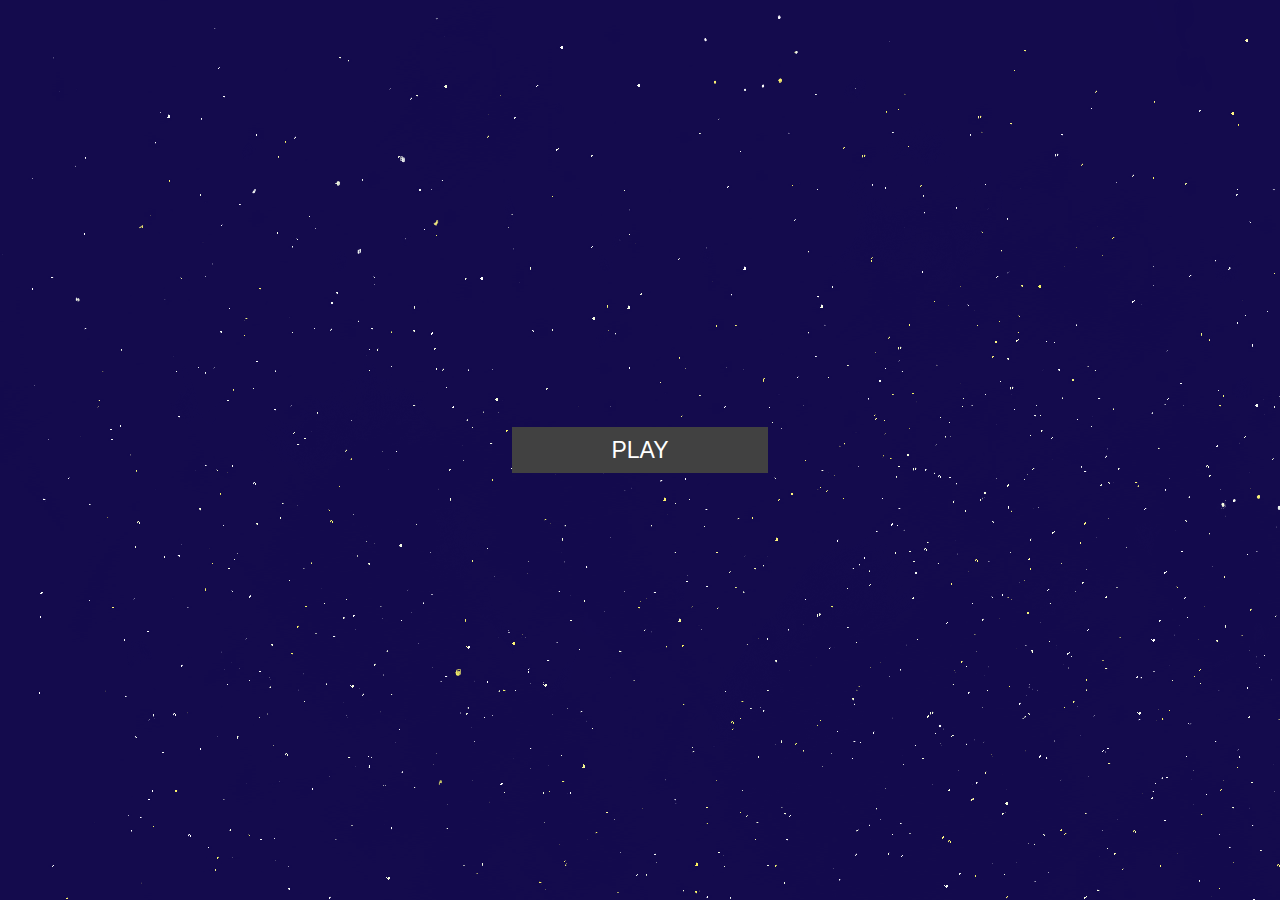
==== index.html @ a12ef161 "Add files via upload" ====
<!DOCTYPE html>

<html>
<head>
    <meta charset="utf-8">
    <meta http-equiv="X-UA-Compatible" content="IE=edge">
    <meta name="viewport" content="width=device-width, initial-scale=1.0">
    <meta name="scaffolded-by" content="https://github.com/google/stagehand">
    <title>Escape the Dark</title>
    <link rel="stylesheet" href="styles.css">
    <link rel="icon" href="favicon.ico">
    <script defer src="main.dart.js"></script>
</head>

<body>
  <div id="background" class="background">
    <div id="startMenu" class="menu">
      <button id="PlayButton" class="menuButton" onclick='requestOrientationPermission();'>PLAY</button>
    </div>

    <div id="levelOverview" class="menu"></div>
    <div id="camera" class = "camera">
      <div id="levelBackground "class="gridfield levelBackground">
      </div>
      <div id="field" class="gridfield">
        <div id="player" class="astronaut"></div>
      </div>
      <div id="viewfield" class="gridfield"></div>

    </div>
    <div id="finished">
      <p id="finishedText" class="lineBreak"></p>
      <button id="Again" class="menuButton">Nochmal Spielen</button>
        <button id="Next" class="menuButton">Nächstes Level</button>
      <button id="backToMenuButton" class="menuButton">MENÜ</button>
    </div>
  </div>

  <script type="text/javascript">
      function requestOrientationPermission(){
          DeviceOrientationEvent.requestPermission()
              .then(response => {
                  if (response == 'granted') {
                      window.addEventListener('deviceorientation', (e) => {

                      })
                  }
              })
              .catch(console.error)
      }
  </script>

</body>
</html>
---- styles.css ----
@import url(https://fonts.googleapis.com/css?family=Roboto);

html, body {
    width: 100%;
    height: 100%;
    margin: 0;
    padding: 0;
    font-family: 'Roboto', sans-serif;
    overflow: hidden;

}

#output {
    padding: 20px;
    text-align: center;
}

#level {
    display: none;
    background-image: url("resources/background/background.png");
    background-repeat: no-repeat;
}

#camera {
    display: none;
    width: 50%;
    height: 50%;
    overflow: hidden;
    position: relative;
    margin: auto;
    margin-top: 10%;
    border: 2px solid black;
    background-color: black;
    justify-items: center;
    align-items: center;
}

#viewfield {
    z-index: 5;
}

.gridfield {
    position: absolute;
    display: grid;
}

#background {
    display: flex;
    width: 100%;
    height: 100%;
    flex-direction: column;
    justify-content: center;
    align-items: center;
    align-content: center;

    background-image: url("resources/background/background.png");
    background-repeat: no-repeat;
}

#levelOverview {
    display: none;
}

.levelBackground {
    background-image: url("resources/background/background.png");
    background-repeat: repeat;
}

.astronaut {
    width: 50px;
    height: 50px;

    background-image: url("resources/assets/Astronaut.svg");
    background-repeat: no-repeat;
    background-size: 100% auto;
    background-position: center center;
    position: absolute;
}

.wall {
    background-image: url("resources/assets/wall.svg");
    background-repeat: no-repeat;
    background-size: 100% auto;
    background-position: center center;
}

.path {
    background-color: white;
}

.abyss {
    visibility: hidden;
}

.goal_unlocked {
    background-image: url("resources/assets/ziel_open.svg");
    background-repeat: no-repeat;
    background-size: 100% auto;
    background-position: center center;
    background-color: white;
}

.goal_locked {
    background-image: url("resources/assets/ziel_locked.svg");
    background-repeat: no-repeat;
    background-size: 100% auto;
    background-position: center center;
    background-color: white;
}

.menu {
  display: flex;
  flex-direction: column;
  flex-wrap: nowrap;
  gap: 10px;
  justify-content: center;
  align-items: center;
  align-content: center;
  height: 100%;
  width: 100%;
}

.key {
  background-image: url("resources/assets/Key.svg");
  background-repeat: no-repeat;
  background-size: 100% auto;
  background-position: center center;

  position: absolute;
}

.menuButton {
  font-size: 23px;
  text-transform: uppercase;
  text-align: center;
  background-color: #414141;
  color: white;
  border: none;
    gap:20px;
  padding: 0 2px 0 2px;
  width: 20%;
  min-width: 106px;
  height: 2em;
}

#finished button {
  width: 95% !important;
}

.viewblock {
    background-color: black;
    opacity: 1;
}

.discoveredview {
    background-color: black;
    opacity: 0.5;
}

.fadeout {
    animation-name: fadetotransparent;
    animation-duration: 0.8s;
    animation-iteration-count: 1;
    animation-fill-mode: forwards;
}

.halffadeout {
    animation-name: halffadetotransparent;
    animation-duration: 0.8s;
    animation-iteration-count: 1;
    animation-fill-mode: forwards;
}


.fadein {
    animation-name: fadetoblack;
    animation-duration: 0.8s;
    animation-iteration-count: 1;
    animation-fill-mode: forwards
}

@keyframes fadetotransparent {
    from {
        opacity: 1;
    }
    to {
        opacity: 0;
    }
}

@keyframes halffadetotransparent {
    from {
        opacity: 0.5;
    }
    to {
        opacity: 0;
    }
}

@keyframes fadetoblack {
    from {
        opacity: 0;
    }
    to {
        opacity: 0.5;
    }
}

#iosButton {
    display: none;
    font-size: 23px;
    text-transform: uppercase;
    background-color: #000000;
    color: white;
    border: none;
    padding: 0 2px 0 2px;

}

#finished {
    display: none;
    z-index: 6;
    background-color: white;
    align-items: center;
    margin: auto;
    flex-direction: column;
    flex-wrap: wrap;
    max-width: 50%;
    position: absolute;
    padding: 5px;
    gap: 10px;
}

.lineBreak {
    white-space: pre-line;
}
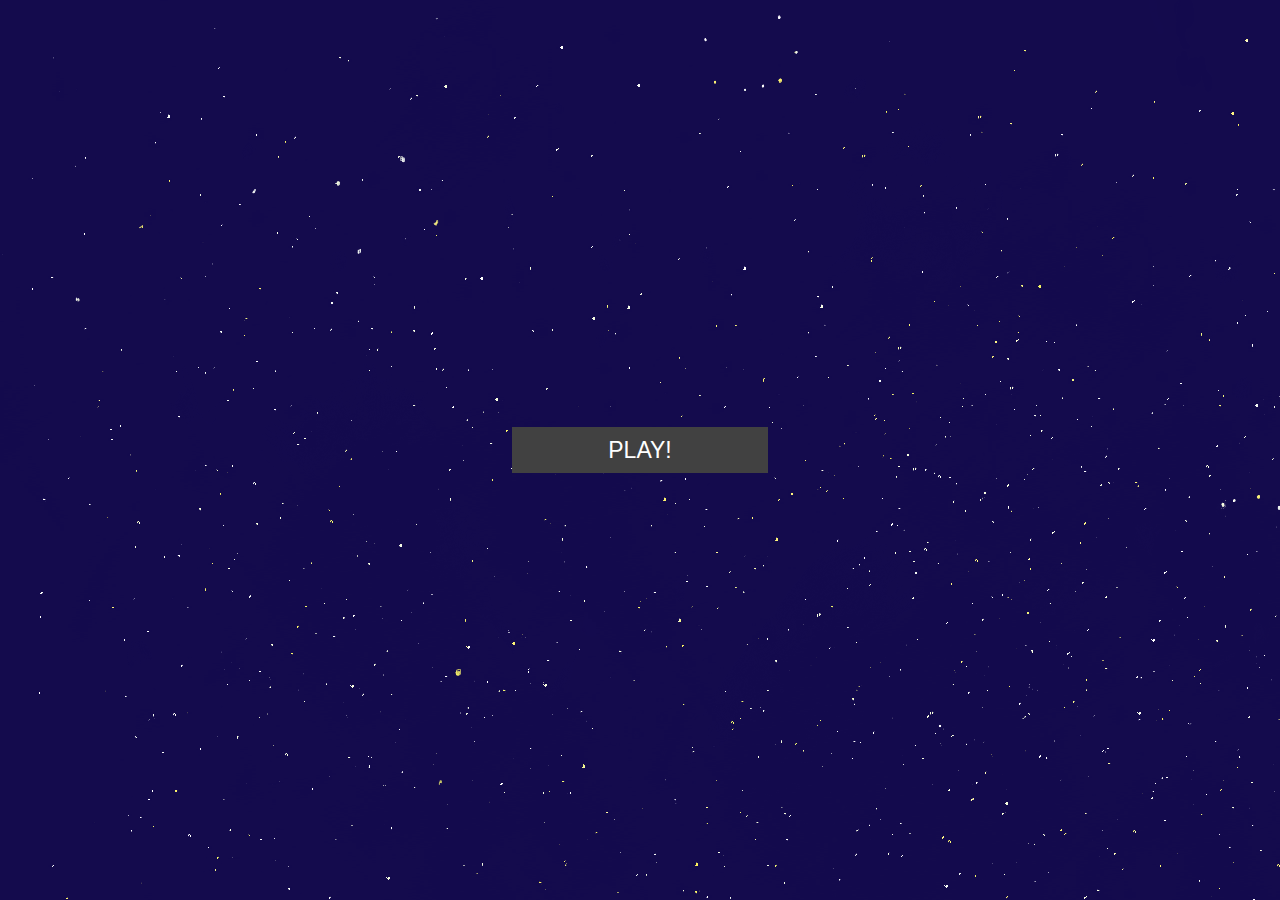
==== commit a3640907: "Update index.html" ====
--- a/index.html
+++ b/index.html
@@ -15,7 +15,7 @@
 <body>
   <div id="background" class="background">
     <div id="startMenu" class="menu">
-      <button id="PlayButton" class="menuButton" onclick='requestOrientationPermission();'>PLAY</button>
+      <button id="PlayButton" class="menuButton" onclick='requestOrientationPermission();'>PLAY!</button>
     </div>
 
     <div id="levelOverview" class="menu"></div>
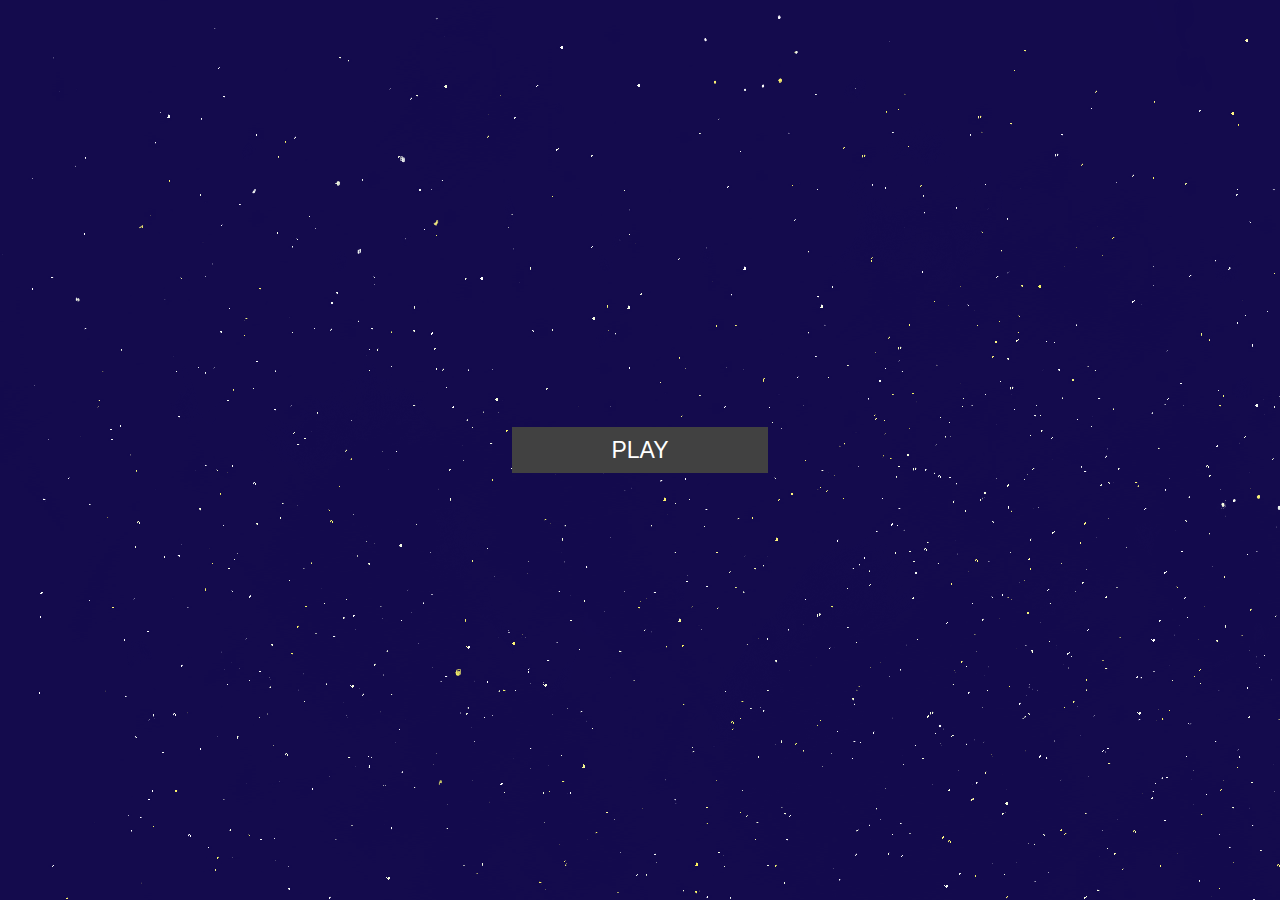
==== commit cbcba780: "Add files via upload" ====
--- a/index.html
+++ b/index.html
@@ -15,7 +15,7 @@
 <body>
   <div id="background" class="background">
     <div id="startMenu" class="menu">
-      <button id="PlayButton" class="menuButton" onclick='requestOrientationPermission();'>PLAY!</button>
+      <button id="PlayButton" class="menuButton" onclick='requestOrientationPermission();'>PLAY</button>
     </div>
 
     <div id="levelOverview" class="menu"></div>
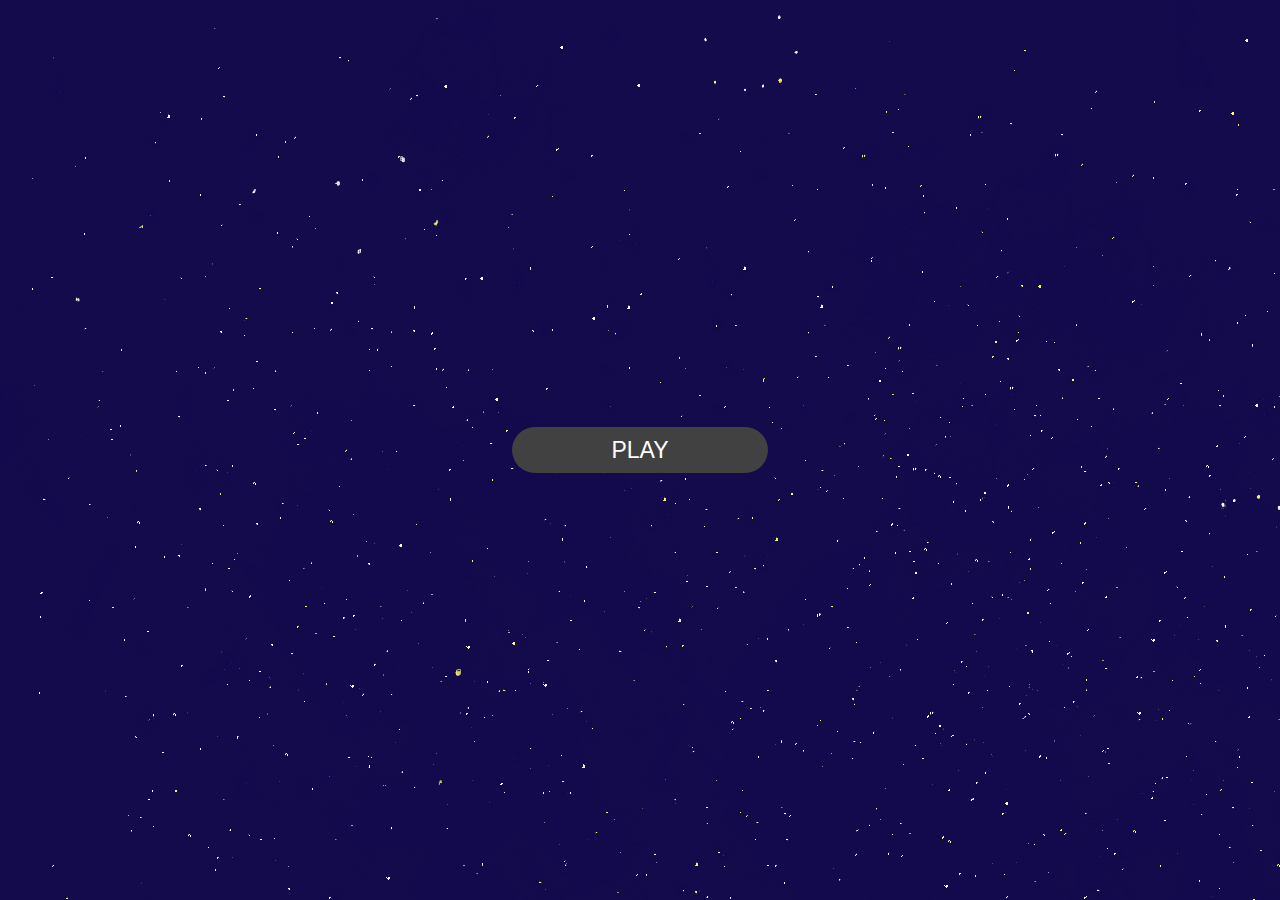
==== commit 90b7a6ed: "Add files via upload" ====
--- a/index.html
+++ b/index.html
@@ -19,13 +19,27 @@
     </div>
 
     <div id="levelOverview" class="menu"></div>
-    <div id="camera" class = "camera">
-      <div id="levelBackground "class="gridfield levelBackground">
+
+    <div id="level" class="level">
+      <div id="levelOverlay" class="Overlay">
+        <div id="timer"></div>
+        <div id="lives">
+          <img src="resources/assets/extralife.svg" alt="Extralife" width="50" height="50">
+          <div id="numberOfLives"></div>
+        </div>
+        <div id="powerUps">
+        </div>
       </div>
-      <div id="field" class="gridfield">
-        <div id="player" class="astronaut"></div>
+
+      <div id="camera" class = "camera">
+        <div id="levelBackground "class="gridfield levelBackground">
+        </div>
+        <div id="field" class="gridfield">
+          <div id="player" class="astronaut"></div>
+        </div>
+        <div id="viewfield" class="gridfield"></div>
+      
       </div>
-      <div id="viewfield" class="gridfield"></div>
 
     </div>
     <div id="finished">
--- a/styles.css
+++ b/styles.css
@@ -17,18 +17,16 @@
 
 #level {
     display: none;
-    background-image: url("resources/background/background.png");
-    background-repeat: no-repeat;
+    flex-direction: column;
 }
 
 #camera {
-    display: none;
+    display: block;
     width: 50%;
     height: 50%;
     overflow: hidden;
     position: relative;
-    margin: auto;
-    margin-top: 10%;
+    margin: 0 auto auto;
     border: 2px solid black;
     background-color: black;
     justify-items: center;
@@ -46,9 +44,9 @@
 
 #background {
     display: flex;
+    flex-direction: column;
     width: 100%;
     height: 100%;
-    flex-direction: column;
     justify-content: center;
     align-items: center;
     align-content: center;
@@ -77,13 +75,6 @@
     position: absolute;
 }
 
-.wall {
-    background-image: url("resources/assets/wall.svg");
-    background-repeat: no-repeat;
-    background-size: 100% auto;
-    background-position: center center;
-}
-
 .path {
     background-color: white;
 }
@@ -106,6 +97,21 @@
     background-size: 100% auto;
     background-position: center center;
     background-color: white;
+}
+
+.gridentity {
+    background-repeat: no-repeat;
+    background-size: 100% auto;
+    background-position: center center;
+    background-color: white;
+}
+
+.lf-b {
+    background-image: url("resources/assets/laserfield/Laserfield_Bottom.svg");
+    background-repeat: no-repeat;
+    background-size: 100% auto;
+    background-position: center center;
+    background-color: white;  
 }
 
 .menu {
@@ -120,14 +126,42 @@
   width: 100%;
 }
 
+.life {
+    background-image: url("resources/assets/extralife.svg");
+    background-repeat: no-repeat;
+    background-size: 100% auto;
+    background-position: center center;
+  
+    position: absolute;
+  }
+
 .key {
   background-image: url("resources/assets/Key.svg");
   background-repeat: no-repeat;
   background-size: 100% auto;
   background-position: center center;
-
   position: absolute;
 }
+
+.runner {
+    background-image: url("resources/assets/monster_runner.svg");
+    /* background-color: red; */
+    border-radius: 100%;
+    background-repeat: no-repeat;
+    background-size: 100% auto;
+    background-position: center center;
+    position: absolute;
+ }
+
+.patroler {
+    background-image: url("resources/assets/monster_patroler.svg");
+    /* background-color: red; */
+    border-radius: 100%;
+    background-repeat: no-repeat;
+    background-size: 100% auto;
+    background-position: center center;
+    position: absolute;
+ }
 
 .menuButton {
   font-size: 23px;
@@ -136,7 +170,8 @@
   background-color: #414141;
   color: white;
   border: none;
-    gap:20px;
+  border-radius: 28px;
+  gap:20px;
   padding: 0 2px 0 2px;
   width: 20%;
   min-width: 106px;
@@ -162,6 +197,7 @@
     animation-duration: 0.8s;
     animation-iteration-count: 1;
     animation-fill-mode: forwards;
+    animation-timing-function: ease;
 }
 
 .halffadeout {
@@ -169,6 +205,7 @@
     animation-duration: 0.8s;
     animation-iteration-count: 1;
     animation-fill-mode: forwards;
+    animation-timing-function: ease;
 }
 
 
@@ -176,7 +213,8 @@
     animation-name: fadetoblack;
     animation-duration: 0.8s;
     animation-iteration-count: 1;
-    animation-fill-mode: forwards
+    animation-fill-mode: forwards;
+    animation-timing-function: ease;
 }
 
 @keyframes fadetotransparent {
@@ -231,6 +269,42 @@
     gap: 10px;
 }
 
+.Overlay {
+    display: inline-grid;
+    width: 50%;
+    grid-template-columns: repeat(3, calc(100% / 3));
+    background-color: white;
+    border-left: 1px solid black;
+    margin: auto auto 0;
+}
+
+.Overlay > div {
+    display: flex;
+    justify-content: center;
+    border-top: 1px solid black;
+    border-right: 1px solid black;
+    font-size: 23px;
+    height: 50px;
+    align-items: center;
+}
+
 .lineBreak {
     white-space: pre-line;
 }
+
+.level {
+    width: 100%;
+    height: 100%;
+}
+
+#lives {
+    display: grid;
+    grid-template-columns: 50px fit-content(100%);
+    justify-content: center;
+}
+
+#numberOfLives {
+    display: flex;
+    justify-content: center;
+    align-items: center;    
+}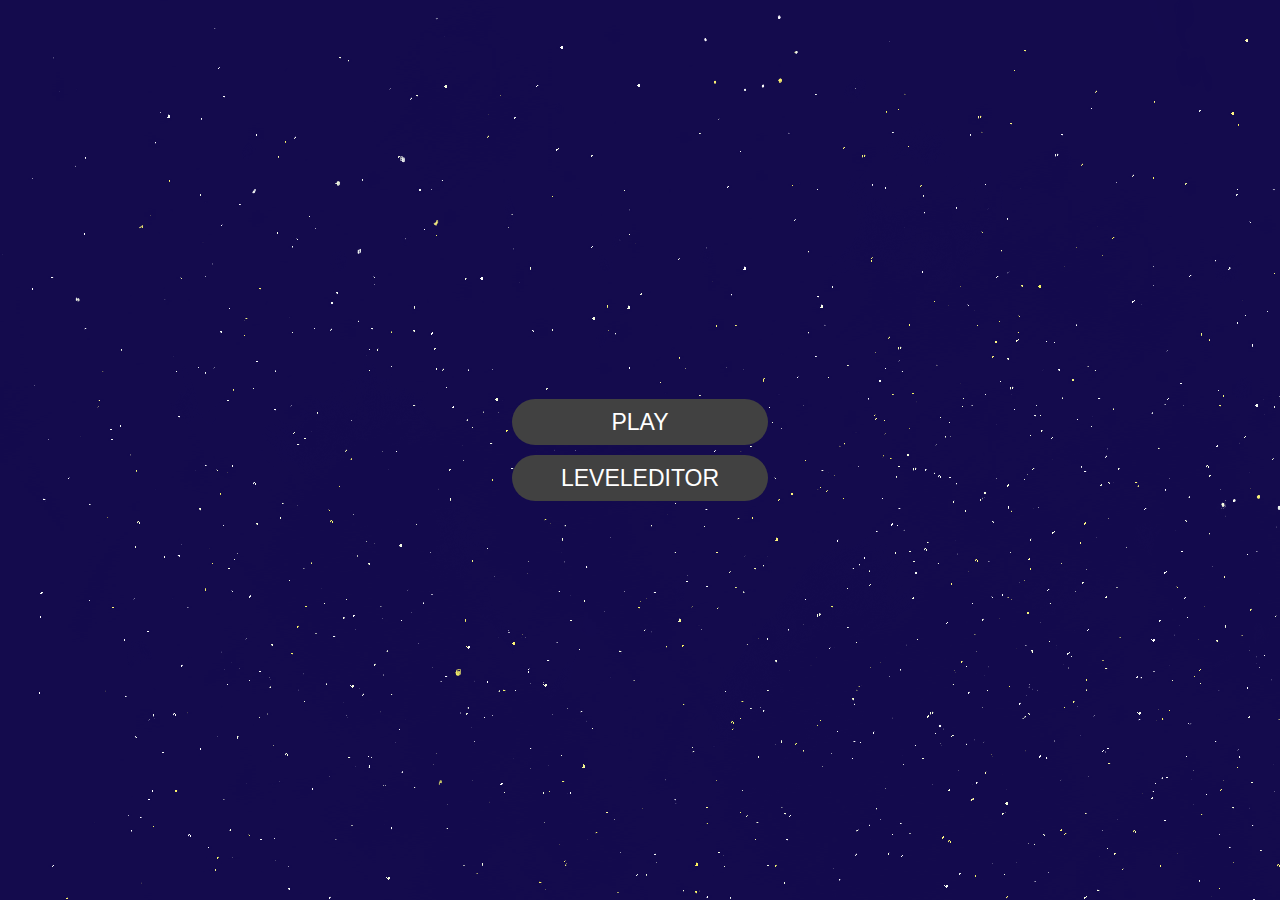
==== commit fab21059: "Add files via upload" ====
--- a/index.html
+++ b/index.html
@@ -1,68 +1,111 @@
 <!DOCTYPE html>
 
 <html>
+
 <head>
-    <meta charset="utf-8">
-    <meta http-equiv="X-UA-Compatible" content="IE=edge">
-    <meta name="viewport" content="width=device-width, initial-scale=1.0">
-    <meta name="scaffolded-by" content="https://github.com/google/stagehand">
-    <title>Escape the Dark</title>
-    <link rel="stylesheet" href="styles.css">
-    <link rel="icon" href="favicon.ico">
-    <script defer src="main.dart.js"></script>
+  <meta charset="utf-8">
+  <meta http-equiv="X-UA-Compatible" content="IE=edge">
+  <meta name="viewport" content="width=device-width, initial-scale=1.0">
+  <meta name="scaffolded-by" content="https://github.com/google/stagehand">
+  <title>Escape the Dark</title>
+  <link rel="stylesheet" href="styles.css">
+  <link rel="icon" href="favicon.ico">
+  <script defer src="main.dart.js"></script>
 </head>
 
 <body>
   <div id="background" class="background">
     <div id="startMenu" class="menu">
-      <button id="PlayButton" class="menuButton" onclick='requestOrientationPermission();'>PLAY</button>
+      <button id="PlayButton" class="buttonStyle menuButtonWidth" onclick='requestOrientationPermission();'>PLAY</button>
+      <button id="LevelEditorButton" class="buttonStyle menuButtonWidth hidden">LEVELEDITOR</button>
     </div>
 
-    <div id="levelOverview" class="menu"></div>
-
-    <div id="level" class="level">
-      <div id="levelOverlay" class="Overlay">
-        <div id="timer"></div>
-        <div id="lives">
-          <img src="resources/assets/extralife.svg" alt="Extralife" width="50" height="50">
-          <div id="numberOfLives"></div>
+    <div id="levelEditorBox" class="scrollBox hidden">
+      <div id='editorOverview' class="menu">
+        <div id="overviewSection" class="editorSection">
+          <button id="editorBack" class="buttonStyle menuButtonWidth backToMenu">Menu</button>
+          <button id="newLevel" class="buttonStyle menuButtonWidth">new Level</button>
         </div>
-        <div id="powerUps">
+        <div id="customlevelbox" class="menu"></div>
+        <div id="customLevelOutbox" class="customOutBox hidden">
+          <pre id="customOut" class="customOut"></pre>
+          <button id="customCopy" class="buttonStyle menuButtonWidth">Copy JSON</button>
+        </div>
+      </div>
+      <div id="levelEditor" class="levelEditor hidden"></div>
+    </div>
+    <div id="levelOverviewBox" class="scrollBox hidden">
+    <div id="levelOverview" class="menu "></div>
+    </div>
+    <div id="level" class="level hidden">
+      <div id="levelOverlay" class="overlay">
+        <div class="fixedOverlay">
+          <div id="timer"></div>
+          <div id="countableEntities">
+            <div id="lives" class="lives">
+              <div id="numberOfLives" class="numberPos"></div>
+            </div>
+            <img src="resources/assets/Key.svg" alt="" id="KeyOverlay" class="size50 hidden">
+          </div>
+          <div>
+            <button id="pauseButton" class="buttonStyle menuButtonWidth">Pause</button>
+          </div>
+        </div>
+        <div id="powerUps" class="powerUpOverlay">
+          <img src="resources/assets/bigger_viewfield.svg" alt="" id="bigger_viewfieldOverlay" class="hidden">
+          <img src="resources/assets/smaller_viewfield.svg" alt="" id="smaller_viewfieldOverlay"
+            class="hidden">
+          <img src="resources/assets/fast.svg" alt="" id="fastOverlay" class="hidden">
+          <img src="resources/assets/slow.svg" alt="" id="slowOverlay" class="hidden">
+          <img src="resources/assets/Invert_Control.svg" alt="" id="Invert_ControlOverlay" class="hidden">
         </div>
       </div>
 
-      <div id="camera" class = "camera">
-        <div id="levelBackground "class="gridfield levelBackground">
+
+      <div id="camera" class="camera">
+        <div id="levelBackground" class="gridfield background repeat">
         </div>
         <div id="field" class="gridfield">
-          <div id="player" class="astronaut"></div>
         </div>
-        <div id="viewfield" class="gridfield"></div>
-      
+        <div id="viewfield" class="zindex5 gridfield"></div>
+
       </div>
+    </div>
 
+    <div id="pauseMenu" class="pauseMenu hidden">
+      <p class="lineBreak">Paused</p>
+      <button id="Continue" class="buttonStyle menuButtonWidth">Continue</button>
+      <button id="LevelOverviewButton" class="buttonStyle menuButtonWidth">Levelselection</button>
+      <button id="BackToMenuButton2" class="backToMenu buttonStyle menuButtonWidth">Menu</button>
     </div>
-    <div id="finished">
+
+    <div id="finished" class="finished hidden">
       <p id="finishedText" class="lineBreak"></p>
-      <button id="Again" class="menuButton">Nochmal Spielen</button>
-        <button id="Next" class="menuButton">Nächstes Level</button>
-      <button id="backToMenuButton" class="menuButton">MENÜ</button>
+      <button id="Again" class="buttonStyle menuButtonWidth">Play again</button>
+      <button id="Next" class="buttonStyle menuButtonWidth">Next level</button>
+      <button id="backToMenuButton" class="buttonStyle menuButtonWidth backToMenu">Menu</button>
     </div>
   </div>
 
   <script type="text/javascript">
-      function requestOrientationPermission(){
-          DeviceOrientationEvent.requestPermission()
-              .then(response => {
-                  if (response == 'granted') {
-                      window.addEventListener('deviceorientation', (e) => {
+    function requestOrientationPermission() {
+      if (navigator.userAgent.match('iPhone') ||
+        navigator.userAgent.match('iPad') ||
+        navigator.userAgent.match('iPod') || (navigator.userAgent.match('Mac') && navigator.maxTouchPoints > 0)) {
+        DeviceOrientationEvent.requestPermission()
+          .then(response => {
+            if (response == 'granted') {
+              window.addEventListener('deviceorientation', (e) => {
 
-                      })
-                  }
               })
-              .catch(console.error)
+            }
+          })
+          .catch(console.error)
       }
+
+    }
   </script>
 
 </body>
-</html>
+
+</html>--- a/styles.css
+++ b/styles.css
@@ -10,69 +10,92 @@
 
 }
 
-#output {
-    padding: 20px;
+.camera {
+    overflow: hidden;
+    background-color: black;
+    margin: 0 auto auto;
+    justify-items: center;
+    display: block;
+    position: relative;
+
+}
+
+.background {
+    display: flex;
+    flex-direction: column;
+    width: 100%;
+    height: 100%;
+    justify-content: center;
+    align-items: center;
+    align-content: center;
+    background-image: url("resources/background/background.png");
+    background-repeat: no-repeat;
+}
+
+.gridfield {
+    display: grid;
+    position: absolute;
+}
+
+.menu {
+    align-self: center;
+    display: flex;
+    flex-direction: column;
+    justify-content: flex-start;
+    align-items: center;
+    width: 100%;
+    margin: auto;
+  }
+
+.buttonStyle {
+    font-size: 23px;
+    text-transform: uppercase;
     text-align: center;
-}
-
-#level {
-    display: none;
-    flex-direction: column;
-}
-
-#camera {
-    display: block;
-    width: 50%;
-    height: 50%;
-    overflow: hidden;
-    position: relative;
-    margin: 0 auto auto;
-    border: 2px solid black;
-    background-color: black;
-    justify-items: center;
-    align-items: center;
-}
-
-#viewfield {
-    z-index: 5;
-}
-
-.gridfield {
-    position: absolute;
-    display: grid;
-}
-
-#background {
+    background-color: #414141;
+    color: white;
+    border: none;
+    margin: 5px;
+    border-radius: 28px;
+    min-height: 2em;
+    cursor: pointer;
+}
+  
+.menuButtonWidth {
+    width: 20%;
+    min-width: 200px;
+}
+
+.level {
     display: flex;
     flex-direction: column;
     width: 100%;
     height: 100%;
-    justify-content: center;
-    align-items: center;
-    align-content: center;
-
-    background-image: url("resources/background/background.png");
-    background-repeat: no-repeat;
-}
-
-#levelOverview {
-    display: none;
-}
-
-.levelBackground {
-    background-image: url("resources/background/background.png");
+}
+
+.repeat {
     background-repeat: repeat;
 }
 
+.gridentity {
+    background-repeat: no-repeat;
+    background-size: 100% auto;
+    background-position: center center;
+    background-color: white;
+}
+
 .astronaut {
-    width: 50px;
-    height: 50px;
-
     background-image: url("resources/assets/Astronaut.svg");
     background-repeat: no-repeat;
     background-size: 100% auto;
     background-position: center center;
     position: absolute;
+}
+
+.wall {
+    background-image: url("resources/assets/wall.svg");
+    background-repeat: no-repeat;
+    background-size: 100% auto;
+    background-position: center center;
 }
 
 .path {
@@ -99,87 +122,113 @@
     background-color: white;
 }
 
-.gridentity {
-    background-repeat: no-repeat;
-    background-size: 100% auto;
-    background-position: center center;
-    background-color: white;
-}
-
-.lf-b {
-    background-image: url("resources/assets/laserfield/Laserfield_Bottom.svg");
-    background-repeat: no-repeat;
-    background-size: 100% auto;
-    background-position: center center;
-    background-color: white;  
-}
-
-.menu {
-  display: flex;
-  flex-direction: column;
-  flex-wrap: nowrap;
-  gap: 10px;
-  justify-content: center;
-  align-items: center;
-  align-content: center;
-  height: 100%;
-  width: 100%;
-}
-
 .life {
     background-image: url("resources/assets/extralife.svg");
     background-repeat: no-repeat;
     background-size: 100% auto;
     background-position: center center;
-  
-    position: absolute;
-  }
+    position: absolute;
+}
+
+.lives {
+    background-image: url("resources/assets/extralife.svg");
+    background-repeat: no-repeat;
+    background-size: 100% auto;
+    background-position: center center;
+    margin: 0 5px;
+    height: 50px;
+    width: 50px;
+    position: relative;
+}
 
 .key {
-  background-image: url("resources/assets/Key.svg");
-  background-repeat: no-repeat;
-  background-size: 100% auto;
-  background-position: center center;
-  position: absolute;
+    background-image: url("resources/assets/Key.svg");
+    background-repeat: no-repeat;
+    background-size: 100% auto;
+    background-position: center center;
+    position: absolute;
+}
+
+.invert {
+    background-image: url("resources/assets/Invert_Control.svg");
+    background-repeat: no-repeat;
+    background-size: 100% auto;
+    background-position: center center;
+    position: absolute;
+}
+
+.speed {
+    position: absolute;
+    background-repeat: no-repeat;
+    background-size: 100% auto;
+    background-position: center center;
+}
+
+.visibility {
+    position: absolute;
+    background-repeat: no-repeat;
+    background-size: 100% auto;
+    background-position: center center;
 }
 
 .runner {
     background-image: url("resources/assets/monster_runner.svg");
-    /* background-color: red; */
     border-radius: 100%;
     background-repeat: no-repeat;
     background-size: 100% auto;
     background-position: center center;
     position: absolute;
- }
+}
 
 .patroler {
     background-image: url("resources/assets/monster_patroler.svg");
-    /* background-color: red; */
     border-radius: 100%;
     background-repeat: no-repeat;
     background-size: 100% auto;
     background-position: center center;
     position: absolute;
- }
-
-.menuButton {
-  font-size: 23px;
-  text-transform: uppercase;
-  text-align: center;
-  background-color: #414141;
-  color: white;
-  border: none;
-  border-radius: 28px;
-  gap:20px;
-  padding: 0 2px 0 2px;
-  width: 20%;
-  min-width: 106px;
-  height: 2em;
+}
+
+.lasergateHorizontal {
+    background-image: url("resources/assets/Lasergate_Horizontal.png");
+    background-repeat: no-repeat;
+    background-size: 100% 100%;
+    background-position: center center;
+    position: absolute;
+}
+
+.lasergateVertical {
+    background-image: url("resources/assets/Lasergate_Vertical.png");
+    background-repeat: no-repeat;
+    background-size: 100% 100%;
+    background-position: center center;
+    position: absolute;
+}
+
+.leveltext {
+    font-size: 23px;
+    text-transform: uppercase;
+    text-align: center;
+    align-items: center;
+    color: white;
+    margin: 0;
+}
+
+.timetext {
+    font-size: 10px;
+    text-transform: uppercase;
+    text-align: center;
+    color: white;
+    margin: 0;
 }
 
 #finished button {
-  width: 95% !important;
+    width: 95% !important;
+}
+
+#pauseMenu button {
+    width: 95% !important;
+    min-width: 240px;
 }
 
 .viewblock {
@@ -244,67 +293,381 @@
     }
 }
 
-#iosButton {
-    display: none;
-    font-size: 23px;
-    text-transform: uppercase;
-    background-color: #000000;
-    color: white;
-    border: none;
-    padding: 0 2px 0 2px;
-
-}
-
-#finished {
-    display: none;
+.finished {
+    display: flex;
     z-index: 6;
     background-color: white;
     align-items: center;
     margin: auto;
     flex-direction: column;
     flex-wrap: wrap;
-    max-width: 50%;
     position: absolute;
     padding: 5px;
     gap: 10px;
-}
-
-.Overlay {
+    min-width: 250px;
+    max-width: 50%;
+}
+
+.pauseMenu {
+    display: flex;
+    z-index: 6;
+    background-color: white;
+    align-items: center;
+    margin: auto;
+    flex-direction: column;
+    flex-wrap: wrap;
+    position: absolute;
+    padding: 5px;
+    gap: 10px;
+}
+
+.overlay {
+    width: 50%;
+    margin: auto auto 0;
+}
+
+.fixedOverlay {
     display: inline-grid;
-    width: 50%;
     grid-template-columns: repeat(3, calc(100% / 3));
     background-color: white;
+    box-sizing: border-box;
     border-left: 1px solid black;
-    margin: auto auto 0;
-}
-
-.Overlay > div {
+    width: 100%;
+}
+
+.fixedOverlay > div {
     display: flex;
     justify-content: center;
     border-top: 1px solid black;
     border-right: 1px solid black;
     font-size: 23px;
+    height: 55px;
+    align-items: center;
+}
+
+.powerUpOverlay {
+    display: flex;
+    z-index: 6;
+    width: 70%;
+    position: absolute;
+}
+
+#powerUps > img {
+    background-color: white;
+    width: 50px;
     height: 50px;
-    align-items: center;
 }
 
 .lineBreak {
     white-space: pre-line;
 }
 
-.level {
+.numberPos{
+    bottom: 0;
+    left: 0;
+    position: absolute;   
+}
+
+.scrollBox{
+    display: flex;
     width: 100%;
     height: 100%;
-}
-
-#lives {
+    justify-content: center;
+    overflow: auto;
+}
+
+#customlevelbox > div{
+    display: flex;
+    flex-direction: row;
+    flex-wrap: wrap;
+    width: 260px;
+    align-items: center;
+    justify-content: center;
+    cursor: pointer;
+}
+
+.editorOverview {
+    max-width: 60%;
+    margin: 0 auto;
+    gap: 15px;
+}
+
+.customJsonLabel{
+    cursor: pointer;
+}
+
+.customOutBox {
+    display: flex;
+    flex-direction: column;
+    justify-content: center;
+    align-items: center;
+    position: absolute;
+    left: 10px;
+    top: 5px;
+    width: calc(30% - 30px);
+    height: 50%;
+}
+
+.customOut {
+    overflow: auto;
+    width: 100%;
+    height: 100%;
+    background-color: lightgrey;
+}
+
+.levelEditor{
+    display:flex;
+    overflow: auto;
+    width: 100%;
+    height: 100%;
+}
+
+.editorSection {
+    display: flex;
+    flex-direction: row;
+    flex-wrap: wrap;
+    width: 100%;
+    justify-content: center;
+    margin: 5px;
+}
+
+.editorSetting{
+    display: flex;
+    flex-direction: column;
+    margin-top: 5px;
+    margin-bottom: 5px;
+}
+
+.sectionLeft{
+    margin-left: auto;
+    margin-right: 5px;
+}
+
+.sectionRight{
+    margin-right: auto;
+    margin-left: 5px;
+}
+
+#settings > div{
+        width: 250px;
+}
+
+#settingsGrid > div {
+    display: flex;
+    align-items: center;
+    justify-content: center;
+    place-content: center;
+}
+
+.editorInput {
+    text-align: center;
+    width: 60px;
+    height: 35px;
+    border-radius: 10%;
+    border: 0;
+    margin-left: 5px;
+}
+
+.editorBox{
     display: grid;
-    grid-template-columns: 50px fit-content(100%);
-    justify-content: center;
-}
-
-#numberOfLives {
-    display: flex;
-    justify-content: center;
-    align-items: center;    
+    width: calc(50% - 20px);
+    max-height: 350px;
+    margin: 0 5px 0 10px;
+    overflow: auto;
+}
+
+.editorGrid{
+    display: grid;
+    justify-self: end;
+}
+
+.pathGrid{
+    width: 50px;
+    height: 50px;
+    border: 1px solid#414141;
+    box-sizing: border-box;
+    background-color: white;
+}
+
+.sidebarBox{
+    display: flex;
+    flex-direction: column;
+    width: calc(50% - 20px);
+    min-height: 340px;
+    margin: 5px auto 5px 5px;
+}
+
+.flexBox{
+    display: flex;
+    margin:5px;
+    width:100%;
+}
+
+#selectedAndRemove > div{
+    display: flex;
+    flex-direction: column;
+    margin: 5px;
+}
+
+.editorInfo {
+    font-size: 14px;
+    max-width: 300px;
+    max-height: 50px;
+    background-color: lightgrey;
+    margin: 0 5px;
+    overflow: auto;
+}
+
+.placeableItem {
+    display: flex;
+    flex-direction: column;
+    align-items: center;
+    justify-content: center;
+    cursor:pointer;
+}
+
+.editorItem{
+    width: 50px;
+    min-height: 50px;
+    height: 50px;
+    margin: 5px;
+}
+
+.editorAbyss {
+    width: 50px;
+    height: 50px;
+    background-color: black;
+    opacity: 0.5;
+}
+
+.dropdownBox{
+    width: 100%;
+    display: flex;
+    flex-direction: row;
+    align-items: center;
+    justify-content: center;
+    position: relative;
+    z-index: 5;
+}
+
+.dropdown{
+    display:flex;
+    width:100%;
+    flex-direction: row;
+    flex-wrap: wrap;
+    gap: 5px;
+    background-color: #414141;
+    padding-bottom: 5px;
+    align-items: center;
+    justify-content: center;
+    border: 1px solid #414141;
+    border-bottom-left-radius: 28px;
+    box-sizing: border-box;
+    border-bottom-right-radius: 28px;
+    position: absolute;
+    z-index: 5;
+    top: 100%;
+}
+
+.lasergateSetting{
+    display: flex;
+    flex-direction: column;
+    width: 280px;
+}
+
+#traps{
+    height: 105px;
+}
+
+.powerupSetting{
+    display: flex;
+    flex-direction: column;
+    justify-content: center;
+    align-items: center;
+    width: 80%;
+}
+
+.monsterSubmitWidth{
+    width: 40%;
+    height: 2em;
+}
+
+.monsterBox{
+    display: flex;
+    flex-direction: row;
+    justify-content: flex-start;
+    justify-self: flex-start;
+    width: 200px;
+    margin: 5px;
+}
+
+.monsterText {
+    color: white;
+    text-align: center;
+    text-shadow: 0 0 8px black;
+    font-size: x-large;
+    font-weight: 900;
+    cursor: default;
+}
+
+.editorOut {
+    width: 250px;
+    max-height: 350px;
+    position: absolute;
+    background-color: lightgrey;
+    overflow: auto;
+}
+
+.borderBotNoRad {
+    border-bottom-right-radius: 0;
+    border-bottom-left-radius: 0;
+}
+
+.imageOption {
+    background-repeat: no-repeat;
+    background-size: 100% 100%;
+    background-position: center center;
+}
+
+.absolut {
+    position: absolute;
+}
+
+.zindex5 {
+    z-index: 5;
+}
+
+.text {
+    font-size: 20px;
+    padding: 0 2px 0 2px;
+    color: white;
+    margin: 5px;
+}
+
+
+.backgroundGreen {
+    background-color: #00854a;
+}
+
+.backgroundLightgreen {
+    background-color: #99ceb7;
+}
+
+.size50 {
+    width: 50px;
+    height: 50px;
+}
+
+.size40 {
+    width: 40px;
+    height: 40px;
+}
+
+.alignCenter {
+    justify-content: center;
+    align-items: center;
+}
+
+.hidden {
+    display: none;
 }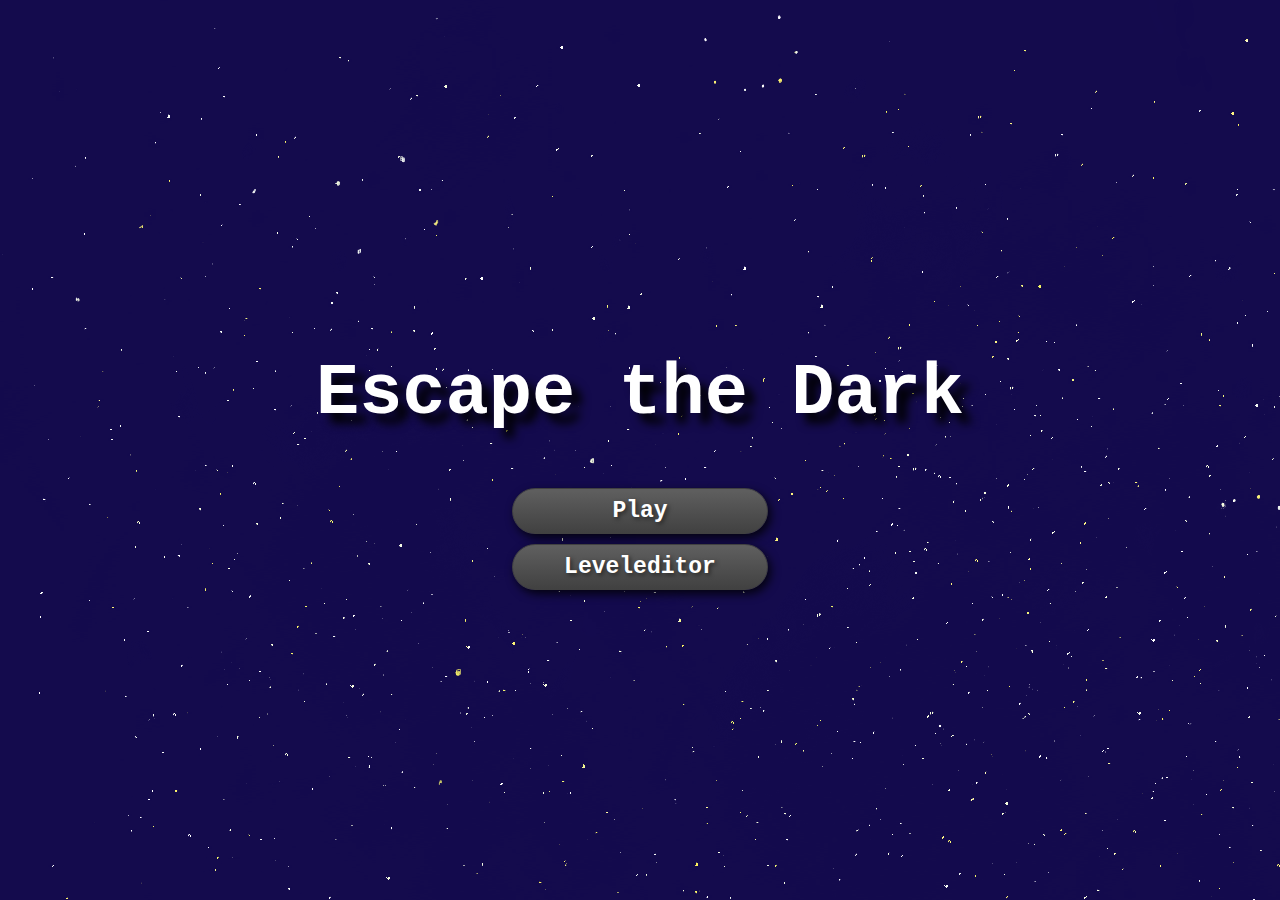
==== commit d0d26f9f: "Add files via upload" ====
--- a/index.html
+++ b/index.html
@@ -16,13 +16,17 @@
 <body>
   <div id="background" class="background">
     <div id="startMenu" class="menu">
-      <button id="PlayButton" class="buttonStyle menuButtonWidth" onclick='requestOrientationPermission();'>PLAY</button>
-      <button id="LevelEditorButton" class="buttonStyle menuButtonWidth hidden">LEVELEDITOR</button>
+      <h1 id="title">Escape the Dark</h1>
+      <button id="PlayButton" class="buttonStyle menuButtonWidth"
+        onclick='requestOrientationPermission();'>Play</button>
+      <button id="LevelEditorButton" class="buttonStyle menuButtonWidth hidden">Leveleditor</button>
     </div>
 
     <div id="levelEditorBox" class="scrollBox hidden">
       <div id='editorOverview' class="menu">
+        <h2>Level Editor</h2>
         <div id="overviewSection" class="editorSection">
+         
           <button id="editorBack" class="buttonStyle menuButtonWidth backToMenu">Menu</button>
           <button id="newLevel" class="buttonStyle menuButtonWidth">new Level</button>
         </div>
@@ -35,7 +39,7 @@
       <div id="levelEditor" class="levelEditor hidden"></div>
     </div>
     <div id="levelOverviewBox" class="scrollBox hidden">
-    <div id="levelOverview" class="menu "></div>
+      <div id="levelOverview" class="menu "></div>
     </div>
     <div id="level" class="level hidden">
       <div id="levelOverlay" class="overlay">
@@ -53,8 +57,7 @@
         </div>
         <div id="powerUps" class="powerUpOverlay">
           <img src="resources/assets/bigger_viewfield.svg" alt="" id="bigger_viewfieldOverlay" class="hidden">
-          <img src="resources/assets/smaller_viewfield.svg" alt="" id="smaller_viewfieldOverlay"
-            class="hidden">
+          <img src="resources/assets/smaller_viewfield.svg" alt="" id="smaller_viewfieldOverlay" class="hidden">
           <img src="resources/assets/fast.svg" alt="" id="fastOverlay" class="hidden">
           <img src="resources/assets/slow.svg" alt="" id="slowOverlay" class="hidden">
           <img src="resources/assets/Invert_Control.svg" alt="" id="Invert_ControlOverlay" class="hidden">
@@ -67,19 +70,19 @@
         </div>
         <div id="field" class="gridfield">
         </div>
-        <div id="viewfield" class="zindex5 gridfield"></div>
+        <div id="viewfield" class="gridfield"></div>
 
       </div>
     </div>
 
-    <div id="pauseMenu" class="pauseMenu hidden">
+    <div id="pauseMenu" class="popupMenu hidden">
       <p class="lineBreak">Paused</p>
       <button id="Continue" class="buttonStyle menuButtonWidth">Continue</button>
       <button id="LevelOverviewButton" class="buttonStyle menuButtonWidth">Levelselection</button>
       <button id="BackToMenuButton2" class="backToMenu buttonStyle menuButtonWidth">Menu</button>
     </div>
 
-    <div id="finished" class="finished hidden">
+    <div id="finished" class="popupMenu hidden">
       <p id="finishedText" class="lineBreak"></p>
       <button id="Again" class="buttonStyle menuButtonWidth">Play again</button>
       <button id="Next" class="buttonStyle menuButtonWidth">Next level</button>
--- a/styles.css
+++ b/styles.css
@@ -5,9 +5,21 @@
     height: 100%;
     margin: 0;
     padding: 0;
-    font-family: 'Roboto', sans-serif;
     overflow: hidden;
-
+    font-family: 'Courier New', Courier, monospace;
+    font-weight: bold;
+}
+
+h1{
+    font-size: 72px;
+    text-shadow: 10px 10px 10px #000000;
+    color: white;
+}
+
+h2{
+    color: white;
+    font-size: x-large;
+    text-shadow: 10px 10px 10px #000000;
 }
 
 .camera {
@@ -49,15 +61,29 @@
 
 .buttonStyle {
     font-size: 23px;
-    text-transform: uppercase;
+    font-family: 'Courier New', Courier, monospace;
+    font-weight: bold;
+    text-shadow: 2px 2px 4px rgba(0,0,0,0.5);
     text-align: center;
     background-color: #414141;
     color: white;
-    border: none;
     margin: 5px;
     border-radius: 28px;
     min-height: 2em;
     cursor: pointer;
+    box-shadow: 3px 4px 10px 0px rgba(0,0,0,0.8);
+    background:linear-gradient(to bottom, #5e5e5e 5%, #414141 100%);
+    border:1px solid #414141;
+}
+
+button:hover {
+	background:linear-gradient(to bottom, #414141 5%, #5e5e5e 100%);
+	background-color:#5e5e5e;
+}
+
+button:active {
+	position:relative;
+	top:1px;
 }
   
 .menuButtonWidth {
@@ -92,10 +118,8 @@
 }
 
 .wall {
-    background-image: url("resources/assets/wall.svg");
-    background-repeat: no-repeat;
-    background-size: 100% auto;
-    background-position: center center;
+    position: relative;
+    z-index: 3;
 }
 
 .path {
@@ -178,6 +202,7 @@
     background-size: 100% auto;
     background-position: center center;
     position: absolute;
+    z-index: 2;
 }
 
 .patroler {
@@ -187,6 +212,7 @@
     background-size: 100% auto;
     background-position: center center;
     position: absolute;
+    z-index: 2;
 }
 
 .lasergateHorizontal {
@@ -195,6 +221,7 @@
     background-size: 100% 100%;
     background-position: center center;
     position: absolute;
+    z-index: 1;
 }
 
 .lasergateVertical {
@@ -203,11 +230,14 @@
     background-size: 100% 100%;
     background-position: center center;
     position: absolute;
+    z-index: 1;
 }
 
 .leveltext {
     font-size: 23px;
-    text-transform: uppercase;
+    font-family: 'Courier New', Courier, monospace;
+    font-weight: bold;
+    text-shadow: 2px 2px 4px rgba(0,0,0,0.5);
     text-align: center;
     align-items: center;
     color: white;
@@ -216,7 +246,9 @@
 
 .timetext {
     font-size: 10px;
-    text-transform: uppercase;
+    font-family: 'Courier New', Courier, monospace;
+    font-weight: bold;
+    text-shadow: 2px 2px 4px rgba(0,0,0,0.5);
     text-align: center;
     color: white;
     margin: 0;
@@ -228,7 +260,10 @@
 
 #pauseMenu button {
     width: 95% !important;
-    min-width: 240px;
+}
+
+#viewfield {
+    z-index: 5;
 }
 
 .viewblock {
@@ -293,32 +328,18 @@
     }
 }
 
-.finished {
+.popupMenu {
     display: flex;
     z-index: 6;
     background-color: white;
     align-items: center;
-    margin: auto;
+    margin: 5px;
     flex-direction: column;
     flex-wrap: wrap;
     position: absolute;
-    padding: 5px;
-    gap: 10px;
     min-width: 250px;
     max-width: 50%;
-}
-
-.pauseMenu {
-    display: flex;
-    z-index: 6;
-    background-color: white;
-    align-items: center;
-    margin: auto;
-    flex-direction: column;
-    flex-wrap: wrap;
-    position: absolute;
-    padding: 5px;
-    gap: 10px;
+    padding-bottom: 5px;
 }
 
 .overlay {
@@ -341,6 +362,9 @@
     border-top: 1px solid black;
     border-right: 1px solid black;
     font-size: 23px;
+    font-family: 'Courier New', Courier, monospace;
+    font-weight: bold;
+    text-shadow: 2px 2px 4px rgba(0,0,0,0.5);
     height: 55px;
     align-items: center;
 }
@@ -394,6 +418,16 @@
 
 .customJsonLabel{
     cursor: pointer;
+}
+
+.customButton:active{
+    position: relative;
+    top: 1px;
+
+}
+.customButton:hover {
+	background:linear-gradient(to bottom, #414141 5%, #5e5e5e 100%);
+	background-color:#5e5e5e;
 }
 
 .customOutBox {
@@ -511,6 +545,9 @@
 
 .editorInfo {
     font-size: 14px;
+    font-family: 'Courier New', Courier, monospace;
+    font-weight: bold;
+    text-shadow: 2px 2px 4px rgba(0,0,0,0.5);
     max-width: 300px;
     max-height: 50px;
     background-color: lightgrey;
@@ -606,6 +643,7 @@
     text-align: center;
     text-shadow: 0 0 8px black;
     font-size: x-large;
+    font-family: 'Courier New', Courier, monospace;
     font-weight: 900;
     cursor: default;
 }
@@ -633,12 +671,12 @@
     position: absolute;
 }
 
-.zindex5 {
-    z-index: 5;
-}
 
 .text {
     font-size: 20px;
+    font-family: 'Courier New', Courier, monospace;
+    font-weight: bold;
+    text-shadow: 2px 2px 4px rgba(0,0,0,0.5);
     padding: 0 2px 0 2px;
     color: white;
     margin: 5px;
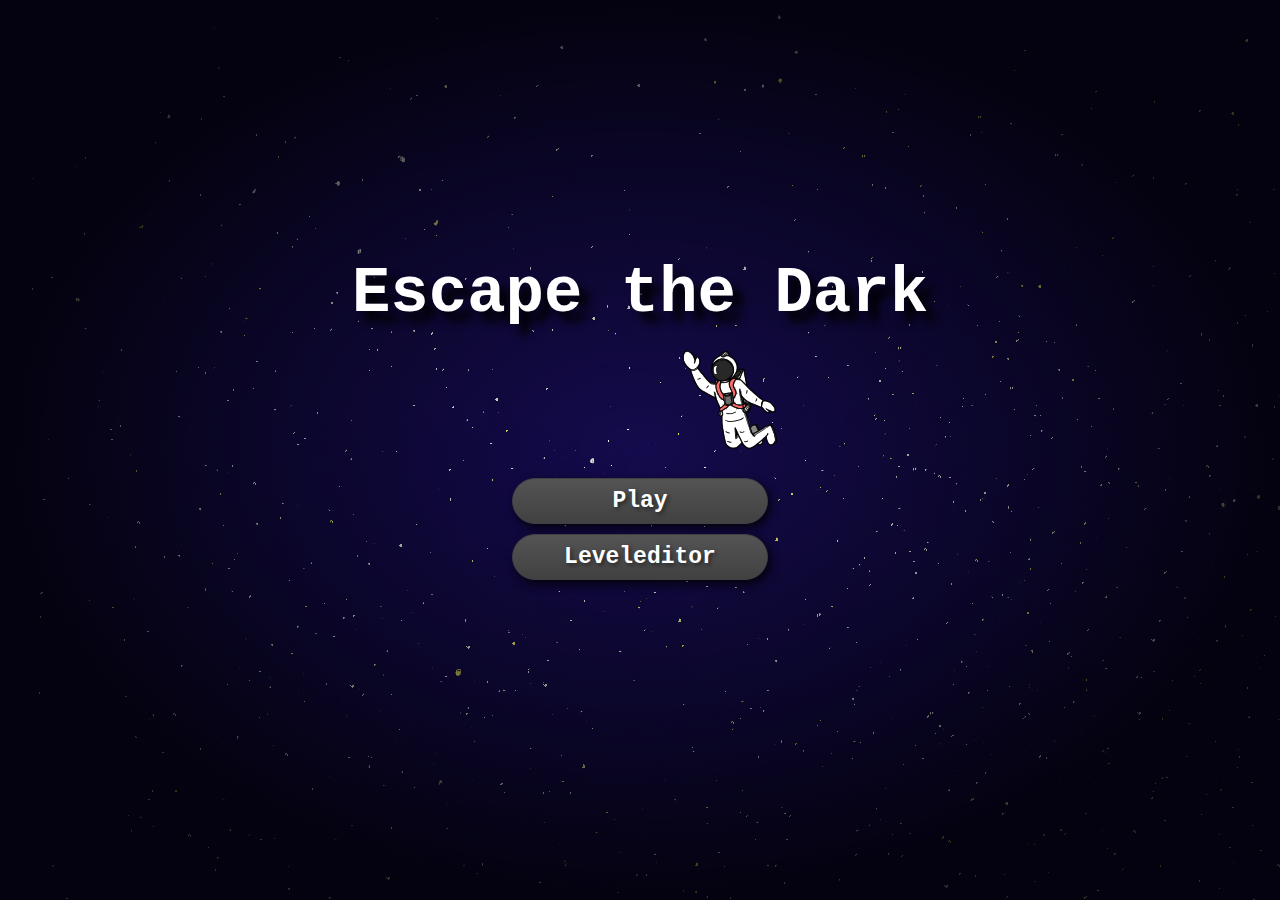
==== commit 66ada553: "Add files via upload" ====
--- a/index.html
+++ b/index.html
@@ -13,8 +13,7 @@
   <script defer src="main.dart.js"></script>
 </head>
 
-<body>
-  <div id="background" class="background">
+<body class="background gradient">
     <div id="startMenu" class="menu">
       <h1 id="title">Escape the Dark</h1>
       <button id="PlayButton" class="buttonStyle menuButtonWidth"
@@ -26,7 +25,7 @@
       <div id='editorOverview' class="menu">
         <h2>Level Editor</h2>
         <div id="overviewSection" class="editorSection">
-         
+
           <button id="editorBack" class="buttonStyle menuButtonWidth backToMenu">Menu</button>
           <button id="newLevel" class="buttonStyle menuButtonWidth">new Level</button>
         </div>
@@ -39,7 +38,7 @@
       <div id="levelEditor" class="levelEditor hidden"></div>
     </div>
     <div id="levelOverviewBox" class="scrollBox hidden">
-      <div id="levelOverview" class="menu "></div>
+      <div id="levelOverview" class="menu"></div>
     </div>
     <div id="level" class="level hidden">
       <div id="levelOverlay" class="overlay">
@@ -88,7 +87,7 @@
       <button id="Next" class="buttonStyle menuButtonWidth">Next level</button>
       <button id="backToMenuButton" class="buttonStyle menuButtonWidth backToMenu">Menu</button>
     </div>
-  </div>
+    <img src="resources/logo.svg" class="logo" id=logo>
 
   <script type="text/javascript">
     function requestOrientationPermission() {
--- a/styles.css
+++ b/styles.css
@@ -11,15 +11,27 @@
 }
 
 h1{
-    font-size: 72px;
+    font-size: 64px;
     text-shadow: 10px 10px 10px #000000;
     color: white;
+    text-align: center;
+    position: relative;
+    top: -100px;
 }
 
 h2{
     color: white;
     font-size: x-large;
     text-shadow: 10px 10px 10px #000000;
+}
+
+.logo{
+    width: 100px;
+    height: 100px;
+    position: absolute;
+    z-index: -2;
+    left: calc(50% + 40px);
+    top: calc(50% - 100px);
 }
 
 .camera {
@@ -42,6 +54,12 @@
     align-content: center;
     background-image: url("resources/background/background.png");
     background-repeat: no-repeat;
+}
+
+.gradient{
+    background-image: radial-gradient(closest-side, transparent, rgba(0,0,0,0.8) 100%),url("resources/background/background.png");
+    z-index: -5;
+    position: relative;
 }
 
 .gridfield {
@@ -72,13 +90,13 @@
     min-height: 2em;
     cursor: pointer;
     box-shadow: 3px 4px 10px 0px rgba(0,0,0,0.8);
-    background:linear-gradient(to bottom, #5e5e5e 5%, #414141 100%);
+    background:linear-gradient(to bottom, #535353 5%, #414141 100%);
     border:1px solid #414141;
 }
 
 button:hover {
-	background:linear-gradient(to bottom, #414141 5%, #5e5e5e 100%);
-	background-color:#5e5e5e;
+	background:linear-gradient(to bottom, #414141 5%, #535353 100%);
+	background-color:#535353;
 }
 
 button:active {
@@ -410,12 +428,6 @@
     cursor: pointer;
 }
 
-.editorOverview {
-    max-width: 60%;
-    margin: 0 auto;
-    gap: 15px;
-}
-
 .customJsonLabel{
     cursor: pointer;
 }
@@ -426,8 +438,9 @@
 
 }
 .customButton:hover {
-	background:linear-gradient(to bottom, #414141 5%, #5e5e5e 100%);
-	background-color:#5e5e5e;
+    -webkit-tap-highlight-color: transparent;
+	background:linear-gradient(to bottom, #414141 5%, #535353 100%);
+	background-color:#535353;
 }
 
 .customOutBox {
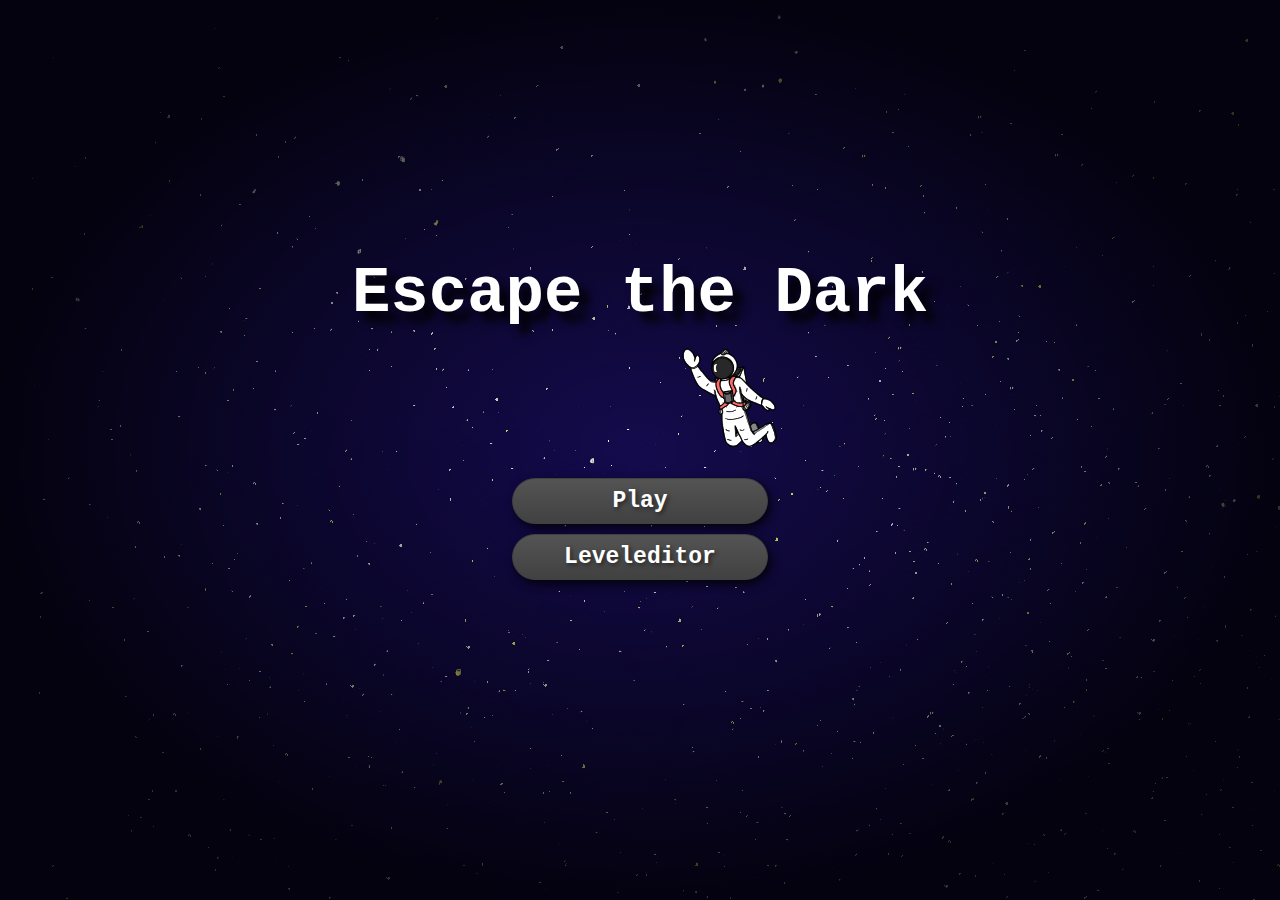
==== commit 95df17fa: "Add files via upload" ====
--- a/index.html
+++ b/index.html
@@ -65,19 +65,20 @@
 
 
       <div id="camera" class="camera">
-        <div id="levelBackground" class="gridfield background repeat">
+        <div id="levelBackground" class="gridfield field background repeat">
         </div>
-        <div id="field" class="gridfield">
+        <div id="field" class="gridfield field">
         </div>
-        <div id="viewfield" class="gridfield"></div>
-
+        <div id="fieldborder" class="gridfield field fieldborder">
+        </div>
+        <div id="viewfield" class="gridfield field"></div>
       </div>
     </div>
 
     <div id="pauseMenu" class="popupMenu hidden">
       <p class="lineBreak">Paused</p>
       <button id="Continue" class="buttonStyle menuButtonWidth">Continue</button>
-      <button id="LevelOverviewButton" class="buttonStyle menuButtonWidth">Levelselection</button>
+      <button id="LevelOverviewButton" class="buttonStyle menuButtonWidth levelOverviewButton">Levelselection</button>
       <button id="BackToMenuButton2" class="backToMenu buttonStyle menuButtonWidth">Menu</button>
     </div>
 
@@ -85,6 +86,7 @@
       <p id="finishedText" class="lineBreak"></p>
       <button id="Again" class="buttonStyle menuButtonWidth">Play again</button>
       <button id="Next" class="buttonStyle menuButtonWidth">Next level</button>
+      <button id="LevelOverviewButton2" class="buttonStyle menuButtonWidth levelOverviewButton">Levelselection</button>
       <button id="backToMenuButton" class="buttonStyle menuButtonWidth backToMenu">Menu</button>
     </div>
     <img src="resources/logo.svg" class="logo" id=logo>
--- a/styles.css
+++ b/styles.css
@@ -31,7 +31,6 @@
     position: absolute;
     z-index: -2;
     left: calc(50% + 40px);
-    top: calc(50% - 100px);
 }
 
 .camera {
@@ -62,7 +61,7 @@
     position: relative;
 }
 
-.gridfield {
+.field {
     display: grid;
     position: absolute;
 }
@@ -120,6 +119,13 @@
     background-repeat: repeat;
 }
 
+.fieldborder{
+    border: 3px  solid #5f676f;
+    box-sizing: border-box ;
+    z-index: 2;
+    background-color: transparent;
+}
+
 .gridentity {
     background-repeat: no-repeat;
     background-size: 100% auto;
